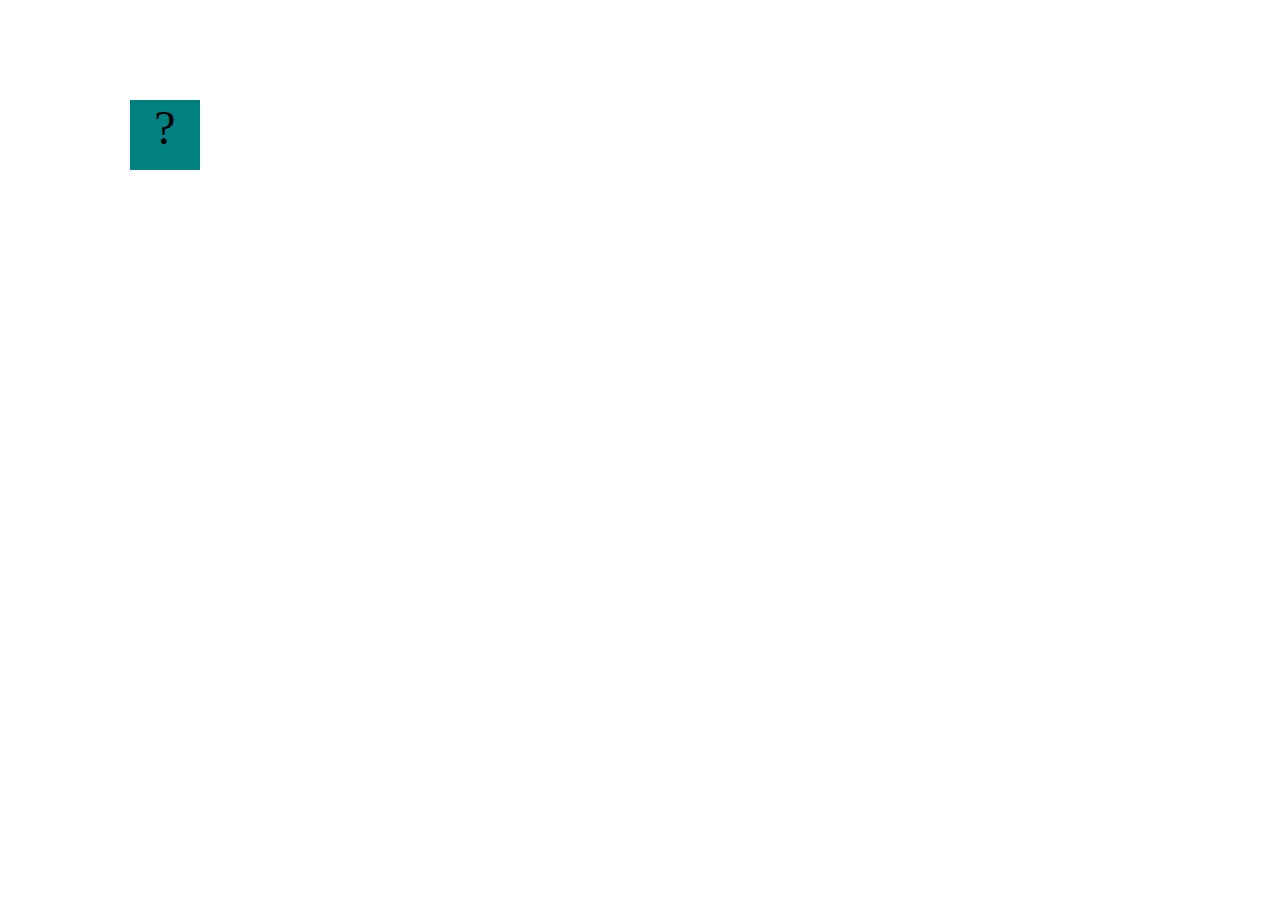
==== projects/bouncing-box/index.html @ 47baca45 "lol" ====
<!DOCTYPE html>
<html>
<head>
	<meta charset="utf-8">
	<title>Bouncing Box</title>
	<script src="jquery.min.js"></script>
	<style>
		.box {
			width: 70px;
			height: 70px;
			background-color: teal;
			font-size: 300%;
			text-align: center;
			user-select: none;
			display: block;
			position: absolute;
			top: 100px;
			left: 0px;  /* <--- Change me! */
		}
		.board{
			height: 100vh;
		}
	</style>
	<!-- 	<script src="//cdnjs.cloudflare.com/ajax/libs/jquery/2.1.1/jquery.min.js"></script> -->

</head>
<body class="board">
	<!-- HTML for the box -->
	<div class="box">?</div>

	<script>
		(function(){
			'use strict'
			/* global jQuery */

			//////////////////////////////////////////////////////////////////
			/////////////////// SETUP DO NOT DELETE //////////////////////////
			//////////////////////////////////////////////////////////////////
			
			var box = jQuery('.box');	// reference to the HTML .box element
			var board = jQuery('.board');	// reference to the HTML .board element
			var boardWidth = board.width();	// the maximum X-Coordinate of the screen

			// Every 50 milliseconds, call the update Function (see below)
			setInterval(update, 50);
			
			// Every time the box is clicked, call the handleBoxClick Function (see below)
			box.on('click', handleBoxClick);

			// moves the Box to a new position on the screen along the X-Axis
			function moveBoxTo(newPositionX) {
				box.css("left", newPositionX);
			}

			// changes the text displayed on the Box
			function changeBoxText(newText) {
				box.text(newText);
			}

			//////////////////////////////////////////////////////////////////
			/////////////////// YOUR CODE BELOW HERE /////////////////////////
			//////////////////////////////////////////////////////////////////
			
			// TODO 2 - Variable declarations 
			var positionX = 0;

			
			/* 
			This Function will be called 20 times/second. Each time it is called,
			it should move the Box to a new location. If the box drifts off the screen
			turn it around! 
			*/
			function update() {
				moveBoxTo(positionX);
				moveBoxTo(boardWidth);
				positionX = positionX + 10
				moveBoxTo(positionX)
			};

			/* 
			This Function will be called each time the box is clicked. Each time it is called,
			it should increase the points total, increase the speed, and move the box to
			the left side of the screen.
			*/
			function handleBoxClick() {
				


			};
		})();
	</script>
</body>
</html>
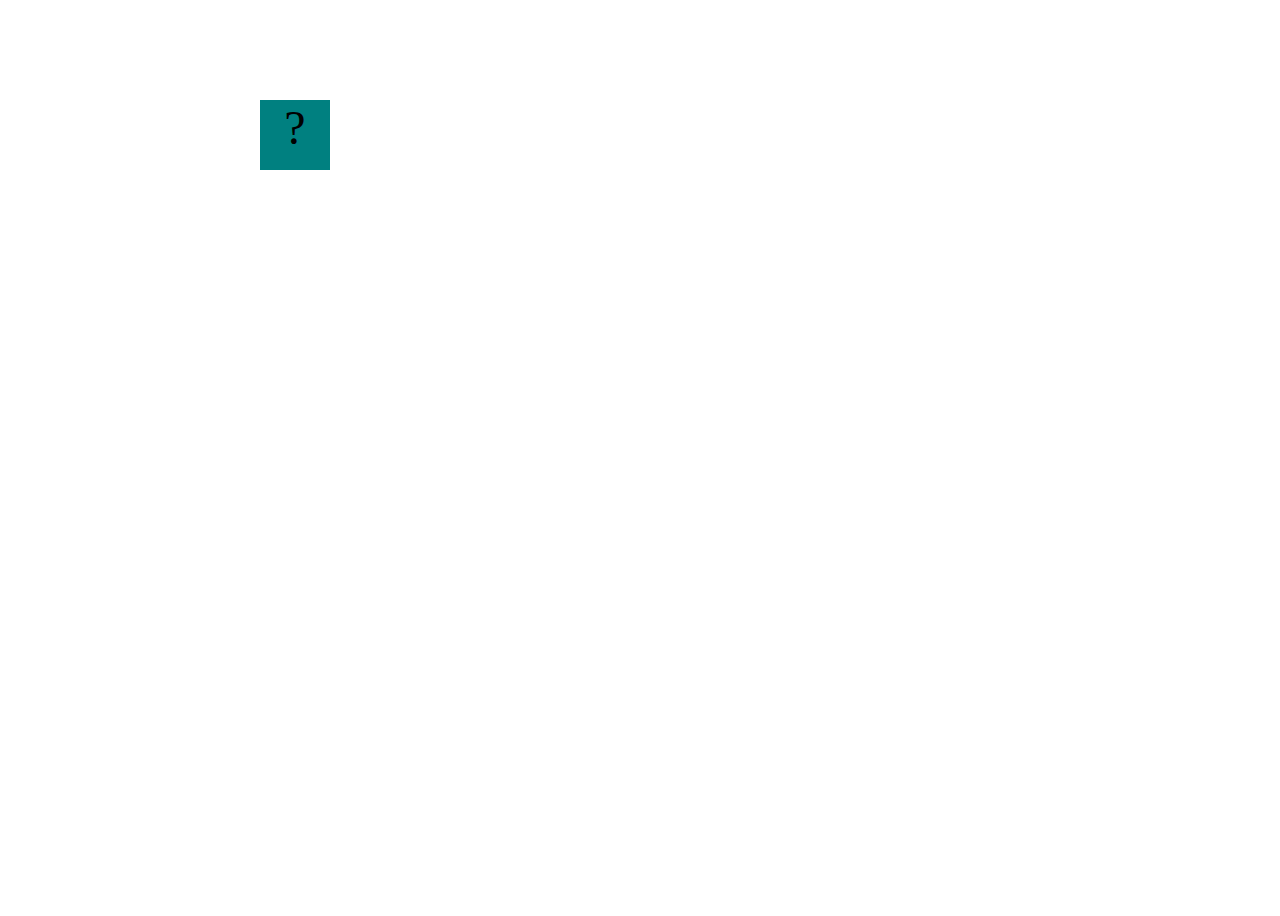
==== commit a78f6d7c: "lol" ====
--- a/projects/bouncing-box/index.html
+++ b/projects/bouncing-box/index.html
@@ -69,8 +69,10 @@
 			This Function will be called 20 times/second. Each time it is called,
 			it should move the Box to a new location. If the box drifts off the screen
 			turn it around! 
-			*/
+			*/ 
 			function update() {
+				/* we want to increase the value of positionX by 10 */
+				positionX = positionX + 10;
 				moveBoxTo(positionX);
 				moveBoxTo(boardWidth);
 				positionX = positionX + 10
@@ -83,7 +85,7 @@
 			the left side of the screen.
 			*/
 			function handleBoxClick() {
-				
+				positionX = 0;
 
 
 			};
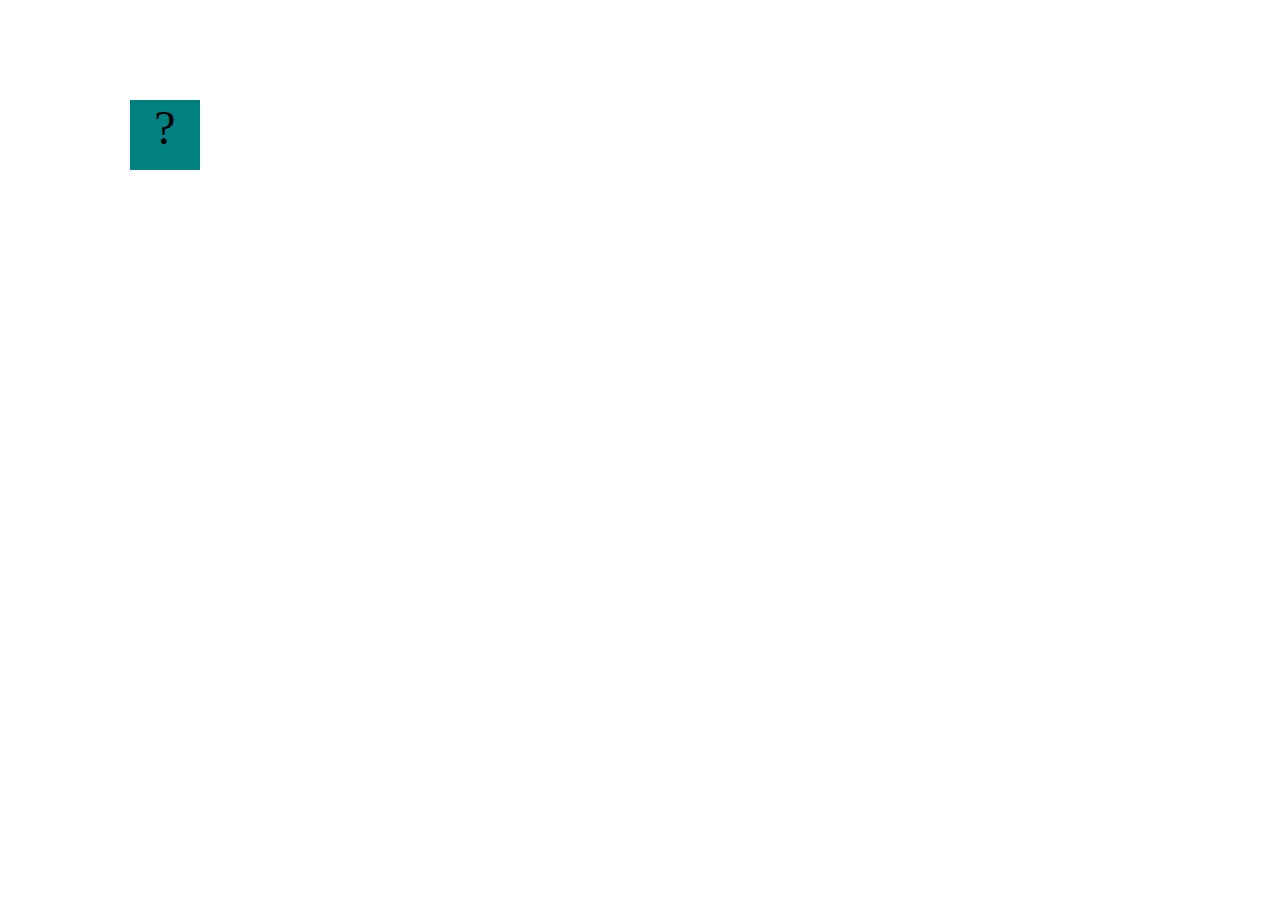
==== commit 5c0144ad: "olol" ====
--- a/projects/bouncing-box/index.html
+++ b/projects/bouncing-box/index.html
@@ -63,6 +63,8 @@
 			
 			// TODO 2 - Variable declarations 
 			var positionX = 0;
+			var points = 0;
+			var speed = 10;
 
 			
 			/* 
@@ -72,11 +74,13 @@
 			*/ 
 			function update() {
 				/* we want to increase the value of positionX by 10 */
-				positionX = positionX + 10;
-				moveBoxTo(positionX);
-				moveBoxTo(boardWidth);
-				positionX = positionX + 10
+				positionX = positionX + speed
 				moveBoxTo(positionX)
+				if (positionX > boardWidth) {
+				speed = -speed
+			} else if (positionX < 0) {
+				speed = -speed
+			}
 			};
 
 			/* 
@@ -86,7 +90,9 @@
 			*/
 			function handleBoxClick() {
 				positionX = 0;
-
+				points = points + 1;
+			changeBoxText(points);
+			speed = speed + 3;
 
 			};
 		})();
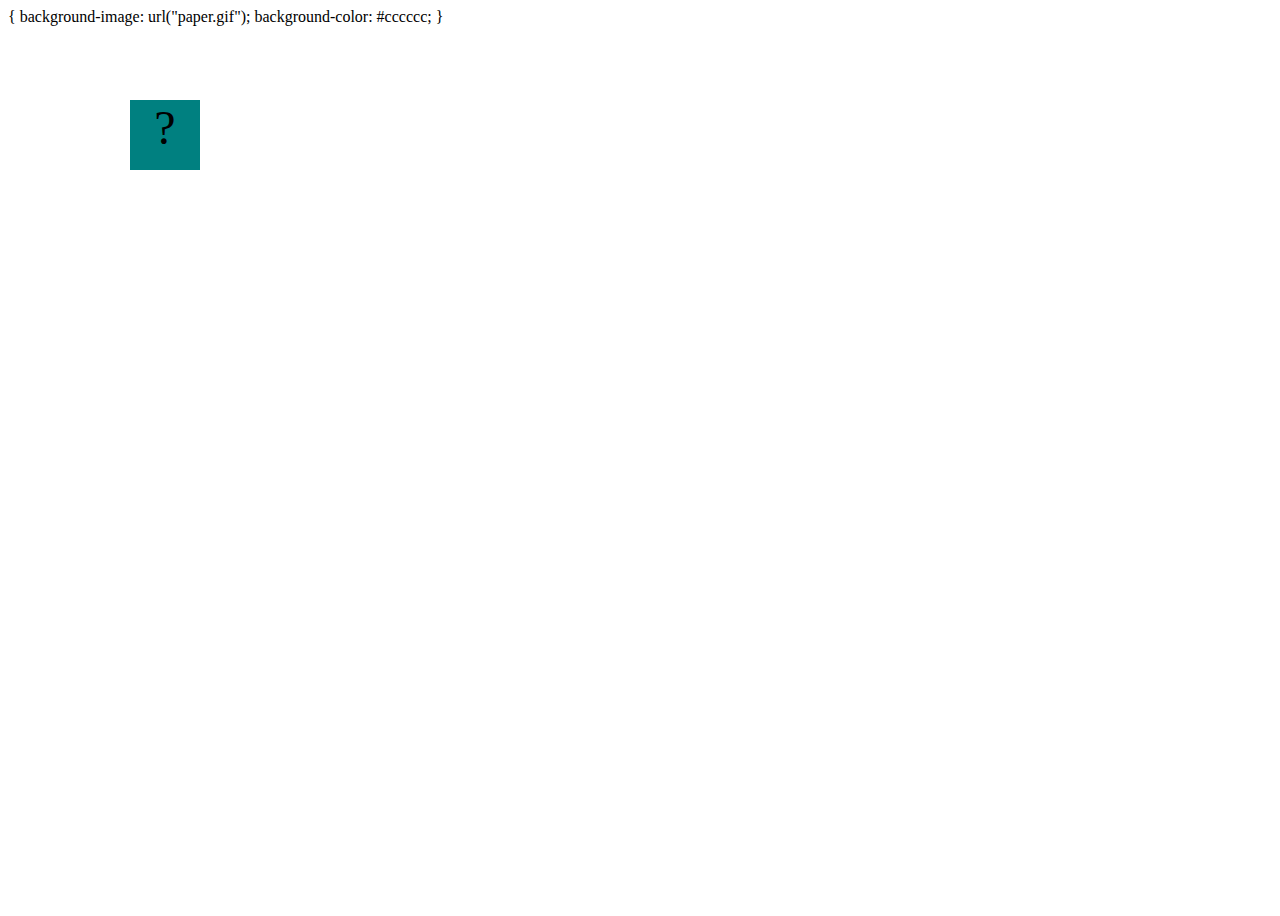
==== commit 52610e48: "w" ====
--- a/projects/bouncing-box/index.html
+++ b/projects/bouncing-box/index.html
@@ -26,6 +26,10 @@
 </head>
 <body class="board">
 	<!-- HTML for the box -->
+	{
+		background-image: url("paper.gif");
+		background-color: #cccccc;
+	   }
 	<div class="box">?</div>
 
 	<script>
@@ -63,6 +67,7 @@
 			
 			// TODO 2 - Variable declarations 
 			var positionX = 0;
+			var positionY = 0;
 			var points = 0;
 			var speed = 10;
 
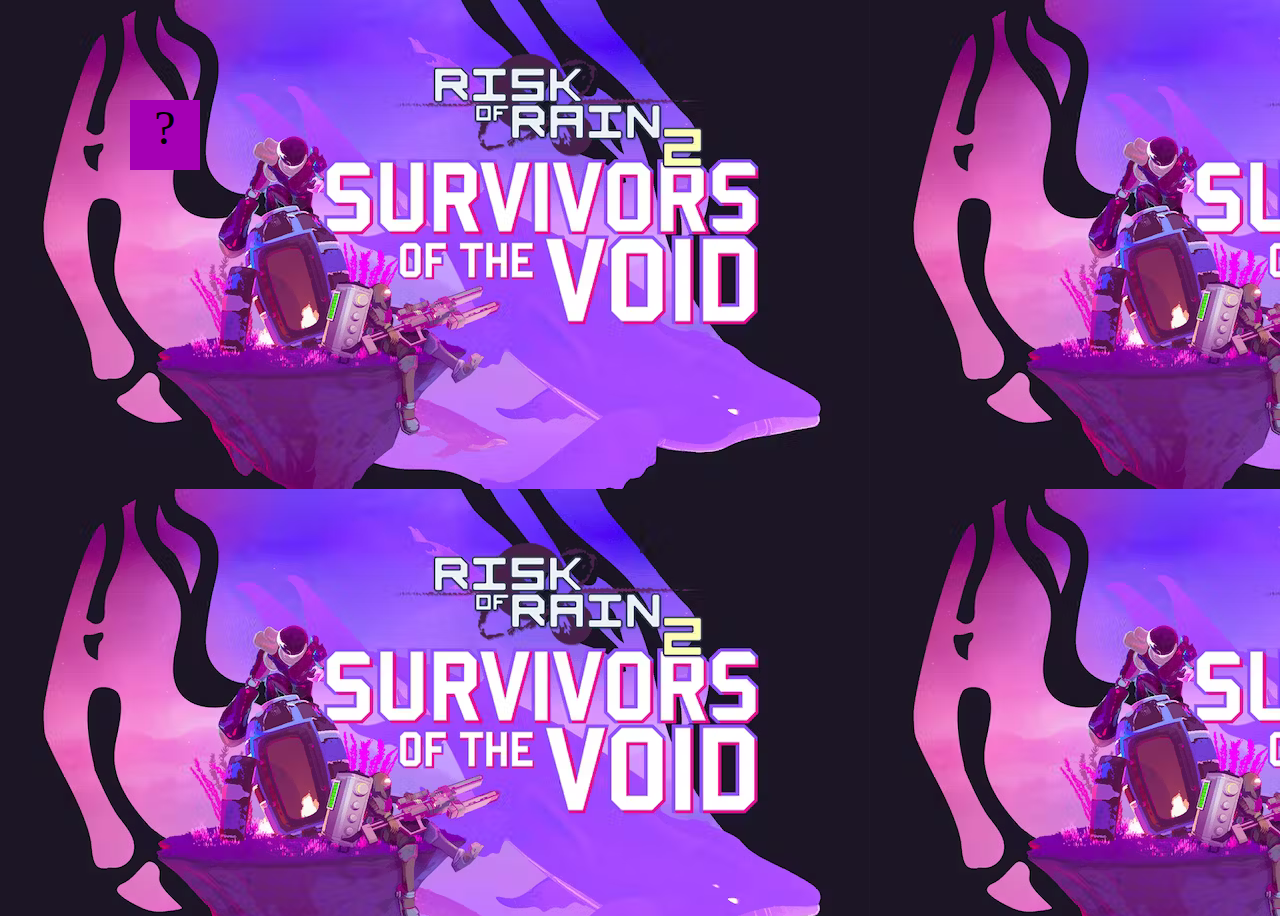
==== commit af548e68: "awgagds" ====
--- a/projects/bouncing-box/index.html
+++ b/projects/bouncing-box/index.html
@@ -5,10 +5,14 @@
 	<title>Bouncing Box</title>
 	<script src="jquery.min.js"></script>
 	<style>
+		body {
+			background-image: url("../../images/a.png");
+			background-color: #cccccc;
+		}
 		.box {
 			width: 70px;
 			height: 70px;
-			background-color: teal;
+			background-color: rgb(165, 0, 180);
 			font-size: 300%;
 			text-align: center;
 			user-select: none;
@@ -25,11 +29,6 @@
 
 </head>
 <body class="board">
-	<!-- HTML for the box -->
-	{
-		background-image: url("paper.gif");
-		background-color: #cccccc;
-	   }
 	<div class="box">?</div>
 
 	<script>
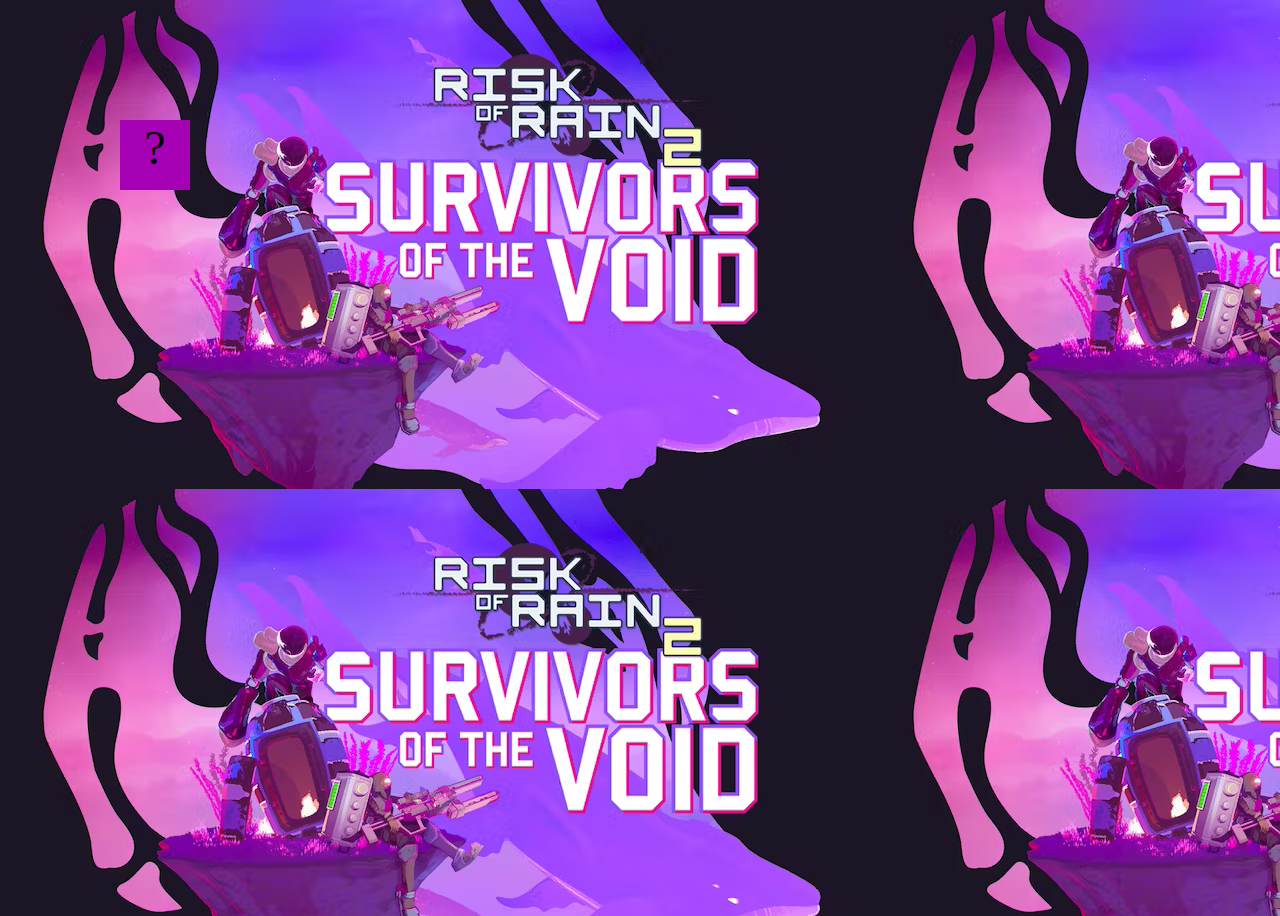
==== commit 959daf75: "hjjhjhjh" ====
--- a/projects/bouncing-box/index.html
+++ b/projects/bouncing-box/index.html
@@ -43,6 +43,7 @@
 			var box = jQuery('.box');	// reference to the HTML .box element
 			var board = jQuery('.board');	// reference to the HTML .board element
 			var boardWidth = board.width();	// the maximum X-Coordinate of the screen
+			var boardHeight = jQuery(window).height(); 
 
 			// Every 50 milliseconds, call the update Function (see below)
 			setInterval(update, 50);
@@ -51,8 +52,9 @@
 			box.on('click', handleBoxClick);
 
 			// moves the Box to a new position on the screen along the X-Axis
-			function moveBoxTo(newPositionX) {
+			function moveBoxTo(newPositionX, newPositionY) {
 				box.css("left", newPositionX);
+				box.css("top", newPositionY);
 			}
 
 			// changes the text displayed on the Box
@@ -69,6 +71,7 @@
 			var positionY = 0;
 			var points = 0;
 			var speed = 10;
+			var speedY = 10;
 
 			
 			/* 
@@ -77,14 +80,22 @@
 			turn it around! 
 			*/ 
 			function update() {
-				/* we want to increase the value of positionX by 10 */
-				positionX = positionX + speed
-				moveBoxTo(positionX)
-				if (positionX > boardWidth) {
-				speed = -speed
-			} else if (positionX < 0) {
-				speed = -speed
-			}
+                moveBoxTo(positionX, positionY);
+                positionX = positionX + speed;
+                positionY = positionY + speedY;
+                if (positionX > boardWidth - 85){
+                    speed = -speed;
+                }
+                if (positionX < 0){
+                    speed = -speed;
+                }
+                if (positionY > boardHeight - 85){
+                    speedY = -speedY;
+                }
+                if (positionY < 0){
+                    speedY = -speedY;
+                }
+
 			};
 
 			/* 
@@ -93,7 +104,10 @@
 			the left side of the screen.
 			*/
 			function handleBoxClick() {
-				positionX = 0;
+				var randomNumberX = Math.random() * boardWidth
+				var randomNumberY = Math.random() * boardWidth
+				positionX = randomNumberX;
+				positionY = randomNumberY;
 				points = points + 1;
 			changeBoxText(points);
 			speed = speed + 3;
